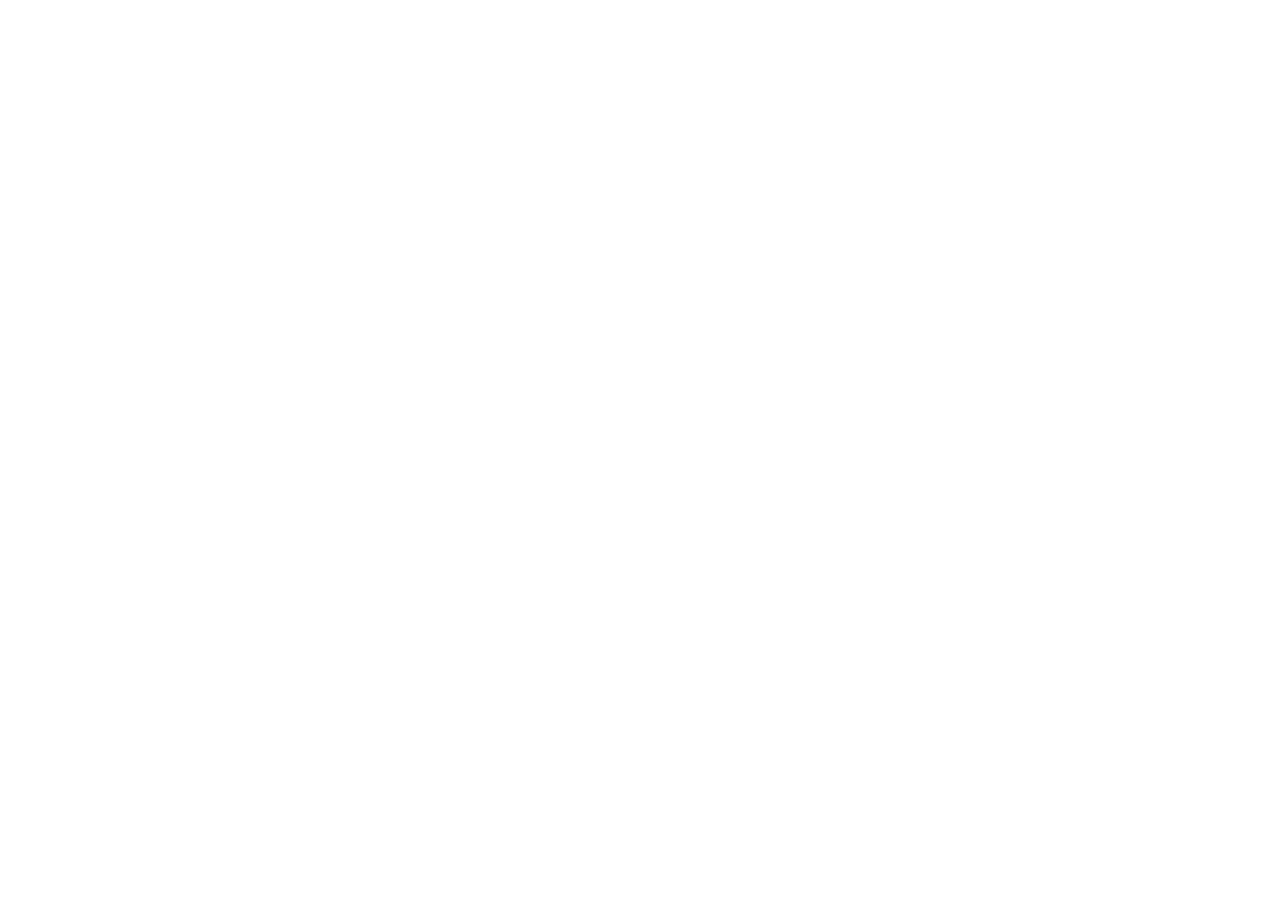
==== docs/index.html @ 7a09f05c "first commit" ====
<!doctype html><html lang="en"><head><meta charset="utf-8"/><link rel="icon" href="/favicon.ico"/><meta name="viewport" content="width=device-width,initial-scale=1"/><meta name="theme-color" content="#000000"/><meta name="description" content="Web site created using create-react-app"/><link rel="apple-touch-icon" href="/logo192.png"/><link rel="manifest" href="/manifest.json"/><link rel="stylesheet" href="https://cdnjs.cloudflare.com/ajax/libs/animate.css/4.1.1/animate.min.css"/><title>React App</title><link href="/static/css/main.a5183e72.chunk.css" rel="stylesheet"></head><body><noscript>You need to enable JavaScript to run this app.</noscript><div id="root"></div><script>!function(e){function r(r){for(var n,p,l=r[0],a=r[1],f=r[2],c=0,s=[];c<l.length;c++)p=l[c],Object.prototype.hasOwnProperty.call(o,p)&&o[p]&&s.push(o[p][0]),o[p]=0;for(n in a)Object.prototype.hasOwnProperty.call(a,n)&&(e[n]=a[n]);for(i&&i(r);s.length;)s.shift()();return u.push.apply(u,f||[]),t()}function t(){for(var e,r=0;r<u.length;r++){for(var t=u[r],n=!0,l=1;l<t.length;l++){var a=t[l];0!==o[a]&&(n=!1)}n&&(u.splice(r--,1),e=p(p.s=t[0]))}return e}var n={},o={1:0},u=[];function p(r){if(n[r])return n[r].exports;var t=n[r]={i:r,l:!1,exports:{}};return e[r].call(t.exports,t,t.exports,p),t.l=!0,t.exports}p.m=e,p.c=n,p.d=function(e,r,t){p.o(e,r)||Object.defineProperty(e,r,{enumerable:!0,get:t})},p.r=function(e){"undefined"!=typeof Symbol&&Symbol.toStringTag&&Object.defineProperty(e,Symbol.toStringTag,{value:"Module"}),Object.defineProperty(e,"__esModule",{value:!0})},p.t=function(e,r){if(1&r&&(e=p(e)),8&r)return e;if(4&r&&"object"==typeof e&&e&&e.__esModule)return e;var t=Object.create(null);if(p.r(t),Object.defineProperty(t,"default",{enumerable:!0,value:e}),2&r&&"string"!=typeof e)for(var n in e)p.d(t,n,function(r){return e[r]}.bind(null,n));return t},p.n=function(e){var r=e&&e.__esModule?function(){return e.default}:function(){return e};return p.d(r,"a",r),r},p.o=function(e,r){return Object.prototype.hasOwnProperty.call(e,r)},p.p="/";var l=this["webpackJsonpmy-app"]=this["webpackJsonpmy-app"]||[],a=l.push.bind(l);l.push=r,l=l.slice();for(var f=0;f<l.length;f++)r(l[f]);var i=a;t()}([])</script><script src="/static/js/2.733f7afe.chunk.js"></script><script src="/static/js/main.72af137e.chunk.js"></script></body></html>
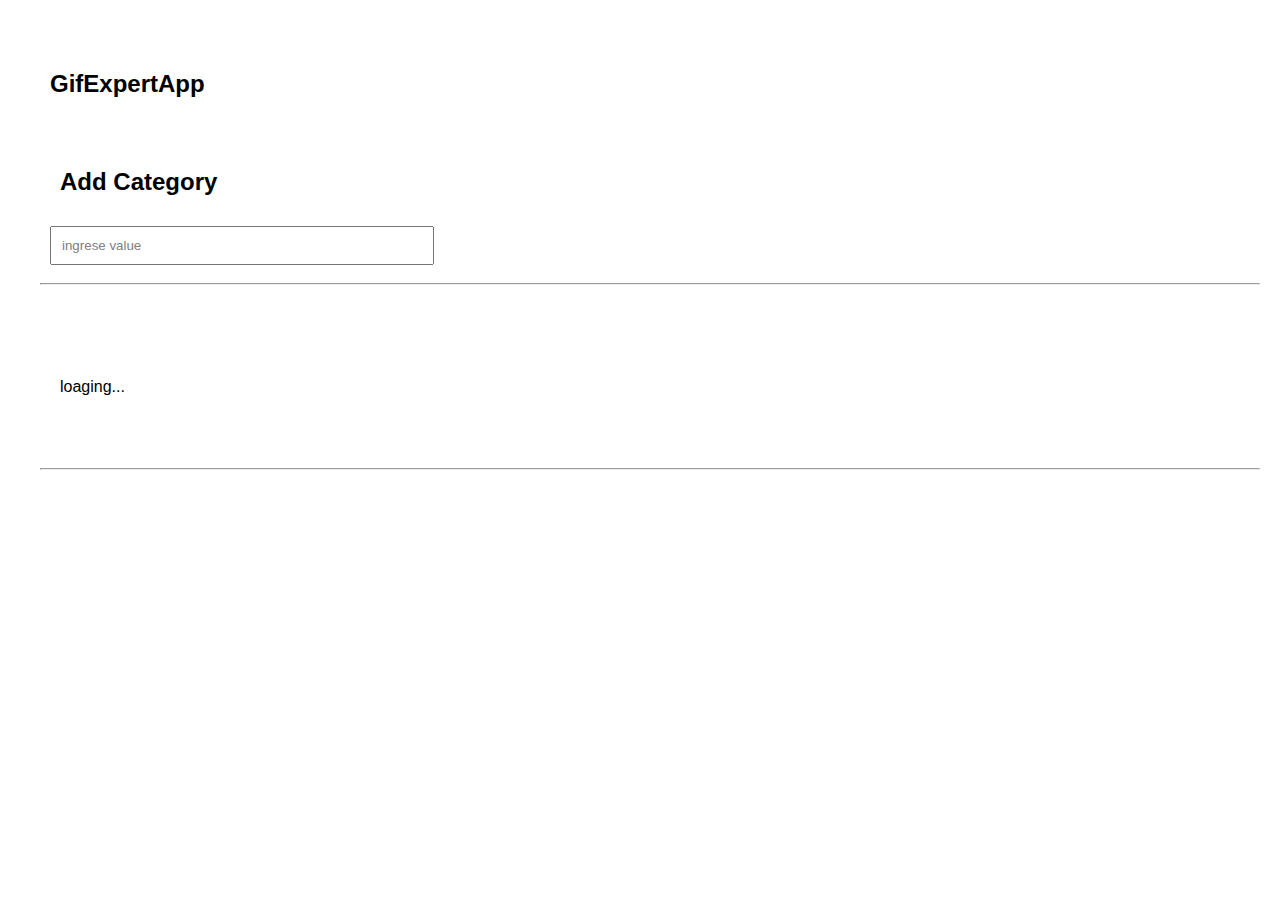
==== commit d6a69dc6: "index.html updated" ====
--- a/docs/index.html
+++ b/docs/index.html
@@ -1 +1,98 @@
-<!doctype html><html lang="en"><head><meta charset="utf-8"/><link rel="icon" href="/favicon.ico"/><meta name="viewport" content="width=device-width,initial-scale=1"/><meta name="theme-color" content="#000000"/><meta name="description" content="Web site created using create-react-app"/><link rel="apple-touch-icon" href="/logo192.png"/><link rel="manifest" href="/manifest.json"/><link rel="stylesheet" href="https://cdnjs.cloudflare.com/ajax/libs/animate.css/4.1.1/animate.min.css"/><title>React App</title><link href="/static/css/main.a5183e72.chunk.css" rel="stylesheet"></head><body><noscript>You need to enable JavaScript to run this app.</noscript><div id="root"></div><script>!function(e){function r(r){for(var n,p,l=r[0],a=r[1],f=r[2],c=0,s=[];c<l.length;c++)p=l[c],Object.prototype.hasOwnProperty.call(o,p)&&o[p]&&s.push(o[p][0]),o[p]=0;for(n in a)Object.prototype.hasOwnProperty.call(a,n)&&(e[n]=a[n]);for(i&&i(r);s.length;)s.shift()();return u.push.apply(u,f||[]),t()}function t(){for(var e,r=0;r<u.length;r++){for(var t=u[r],n=!0,l=1;l<t.length;l++){var a=t[l];0!==o[a]&&(n=!1)}n&&(u.splice(r--,1),e=p(p.s=t[0]))}return e}var n={},o={1:0},u=[];function p(r){if(n[r])return n[r].exports;var t=n[r]={i:r,l:!1,exports:{}};return e[r].call(t.exports,t,t.exports,p),t.l=!0,t.exports}p.m=e,p.c=n,p.d=function(e,r,t){p.o(e,r)||Object.defineProperty(e,r,{enumerable:!0,get:t})},p.r=function(e){"undefined"!=typeof Symbol&&Symbol.toStringTag&&Object.defineProperty(e,Symbol.toStringTag,{value:"Module"}),Object.defineProperty(e,"__esModule",{value:!0})},p.t=function(e,r){if(1&r&&(e=p(e)),8&r)return e;if(4&r&&"object"==typeof e&&e&&e.__esModule)return e;var t=Object.create(null);if(p.r(t),Object.defineProperty(t,"default",{enumerable:!0,value:e}),2&r&&"string"!=typeof e)for(var n in e)p.d(t,n,function(r){return e[r]}.bind(null,n));return t},p.n=function(e){var r=e&&e.__esModule?function(){return e.default}:function(){return e};return p.d(r,"a",r),r},p.o=function(e,r){return Object.prototype.hasOwnProperty.call(e,r)},p.p="/";var l=this["webpackJsonpmy-app"]=this["webpackJsonpmy-app"]||[],a=l.push.bind(l);l.push=r,l=l.slice();for(var f=0;f<l.length;f++)r(l[f]);var i=a;t()}([])</script><script src="/static/js/2.733f7afe.chunk.js"></script><script src="/static/js/main.72af137e.chunk.js"></script></body></html>+<!doctype html>
+<html lang="en">
+
+<head>
+    <meta charset="utf-8" />
+    <link rel="icon" href="./favicon.ico" />
+    <meta name="viewport" content="width=device-width,initial-scale=1" />
+    <meta name="theme-color" content="#000000" />
+    <meta name="description" content="Web site created using create-react-app" />
+    <link rel="apple-touch-icon" href="./logo192.png" />
+    <link rel="manifest" href="./manifest.json" />
+    <link rel="stylesheet" href="https://cdnjs.cloudflare.com/ajax/libs/animate.css/4.1.1/animate.min.css" />
+    <title>React App</title>
+    <link href="./static/css/main.a5183e72.chunk.css" rel="stylesheet">
+</head>
+
+<body><noscript>You need to enable JavaScript to run this app.</noscript>
+    <div id="root"></div>
+    <script>
+        ! function(e) {
+            function r(r) {
+                for (var n, p, l = r[0], a = r[1], f = r[2], c = 0, s = []; c < l.length; c++) p = l[c], Object.prototype.hasOwnProperty.call(o, p) && o[p] && s.push(o[p][0]), o[p] = 0;
+                for (n in a) Object.prototype.hasOwnProperty.call(a, n) && (e[n] = a[n]);
+                for (i && i(r); s.length;) s.shift()();
+                return u.push.apply(u, f || []), t()
+            }
+
+            function t() {
+                for (var e, r = 0; r < u.length; r++) {
+                    for (var t = u[r], n = !0, l = 1; l < t.length; l++) {
+                        var a = t[l];
+                        0 !== o[a] && (n = !1)
+                    }
+                    n && (u.splice(r--, 1), e = p(p.s = t[0]))
+                }
+                return e
+            }
+            var n = {},
+                o = {
+                    1: 0
+                },
+                u = [];
+
+            function p(r) {
+                if (n[r]) return n[r].exports;
+                var t = n[r] = {
+                    i: r,
+                    l: !1,
+                    exports: {}
+                };
+                return e[r].call(t.exports, t, t.exports, p), t.l = !0, t.exports
+            }
+            p.m = e, p.c = n, p.d = function(e, r, t) {
+                p.o(e, r) || Object.defineProperty(e, r, {
+                    enumerable: !0,
+                    get: t
+                })
+            }, p.r = function(e) {
+                "undefined" != typeof Symbol && Symbol.toStringTag && Object.defineProperty(e, Symbol.toStringTag, {
+                    value: "Module"
+                }), Object.defineProperty(e, "__esModule", {
+                    value: !0
+                })
+            }, p.t = function(e, r) {
+                if (1 & r && (e = p(e)), 8 & r) return e;
+                if (4 & r && "object" == typeof e && e && e.__esModule) return e;
+                var t = Object.create(null);
+                if (p.r(t), Object.defineProperty(t, "default", {
+                        enumerable: !0,
+                        value: e
+                    }), 2 & r && "string" != typeof e)
+                    for (var n in e) p.d(t, n, function(r) {
+                        return e[r]
+                    }.bind(null, n));
+                return t
+            }, p.n = function(e) {
+                var r = e && e.__esModule ? function() {
+                    return e.default
+                } : function() {
+                    return e
+                };
+                return p.d(r, "a", r), r
+            }, p.o = function(e, r) {
+                return Object.prototype.hasOwnProperty.call(e, r)
+            }, p.p = "/";
+            var l = this["webpackJsonpmy-app"] = this["webpackJsonpmy-app"] || [],
+                a = l.push.bind(l);
+            l.push = r, l = l.slice();
+            for (var f = 0; f < l.length; f++) r(l[f]);
+            var i = a;
+            t()
+        }([])
+    </script>
+    <script src="./static/js/2.733f7afe.chunk.js"></script>
+    <script src="./static/js/main.72af137e.chunk.js"></script>
+</body>
+
+</html>--- a/docs/static/css/main.a5183e72.chunk.css
+++ b/docs/static/css/main.a5183e72.chunk.css
@@ -0,0 +1,2 @@
+*{font-family:Helvetica,Arial,sans-serif;padding:10px}body{width:100%;margin:unset}hr{padding:0}input{width:30%;font-size:1.2 rem;color:grey}.card-grid{display:flex;flex-direction:row;flex-wrap:wrap}.card{align-content:center;border:2px solid grey;overflow:hidden;margin-bottom:10px;margin-right:10px;padding:10px;height:200px}.card p{padding:5px;text-align:center;margin:3px}.card img{max-height:170px;align-content:center;padding:unset}
+/*# sourceMappingURL=main.a5183e72.chunk.css.map */